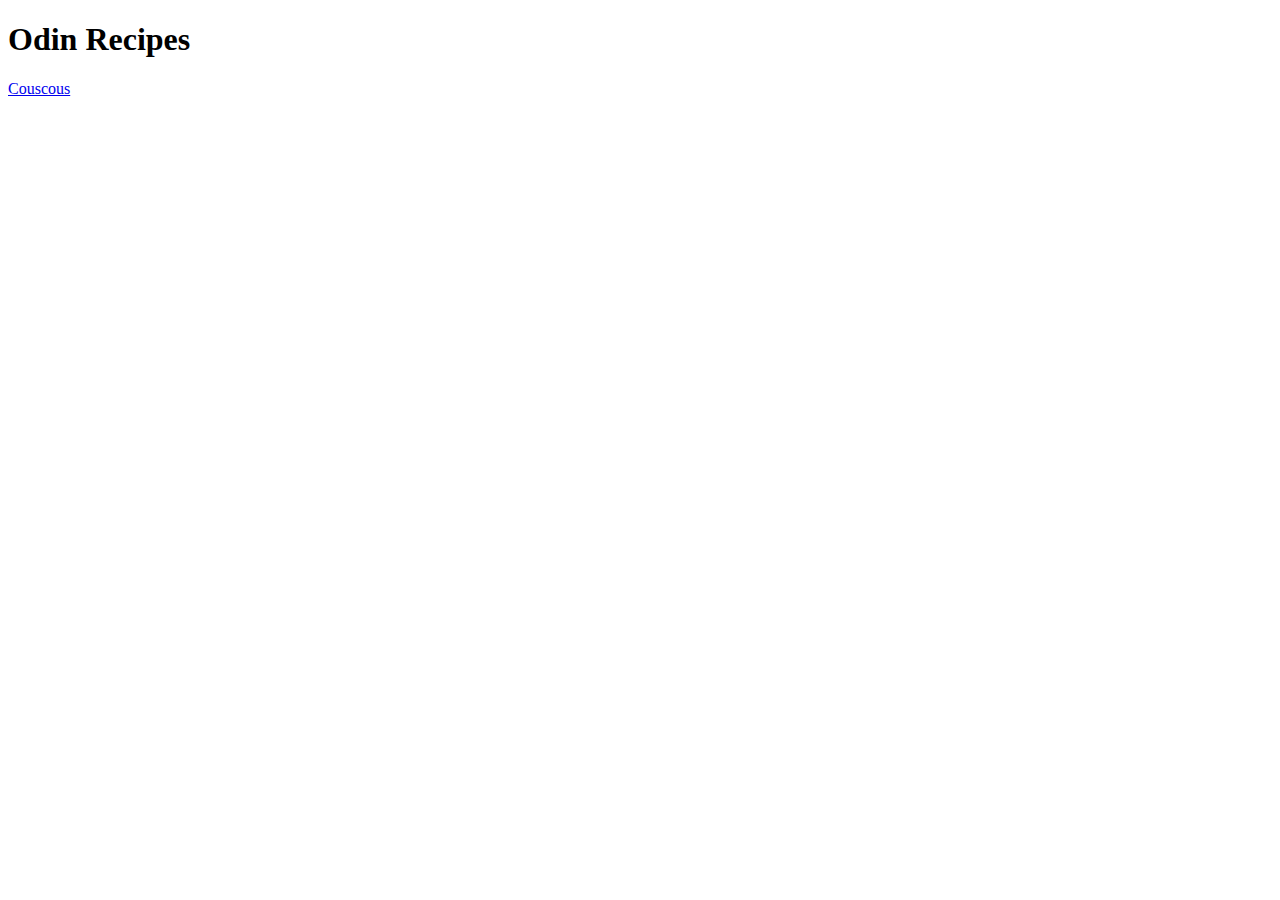
==== index.html @ 96dc9b27 "Setting the first recipy (couscous)" ====
<!DOCTYPE html>
<html lang="en">
<head>
    <meta charset="UTF-8">
    <meta name="viewport" content="width=device-width, initial-scale=1.0">
    <title>odin-recipes</title>
</head>
<body>
    <h1>Odin Recipes</h1>
    <a href="recipes/couscous.html">Couscous</a>
</body>
</html>
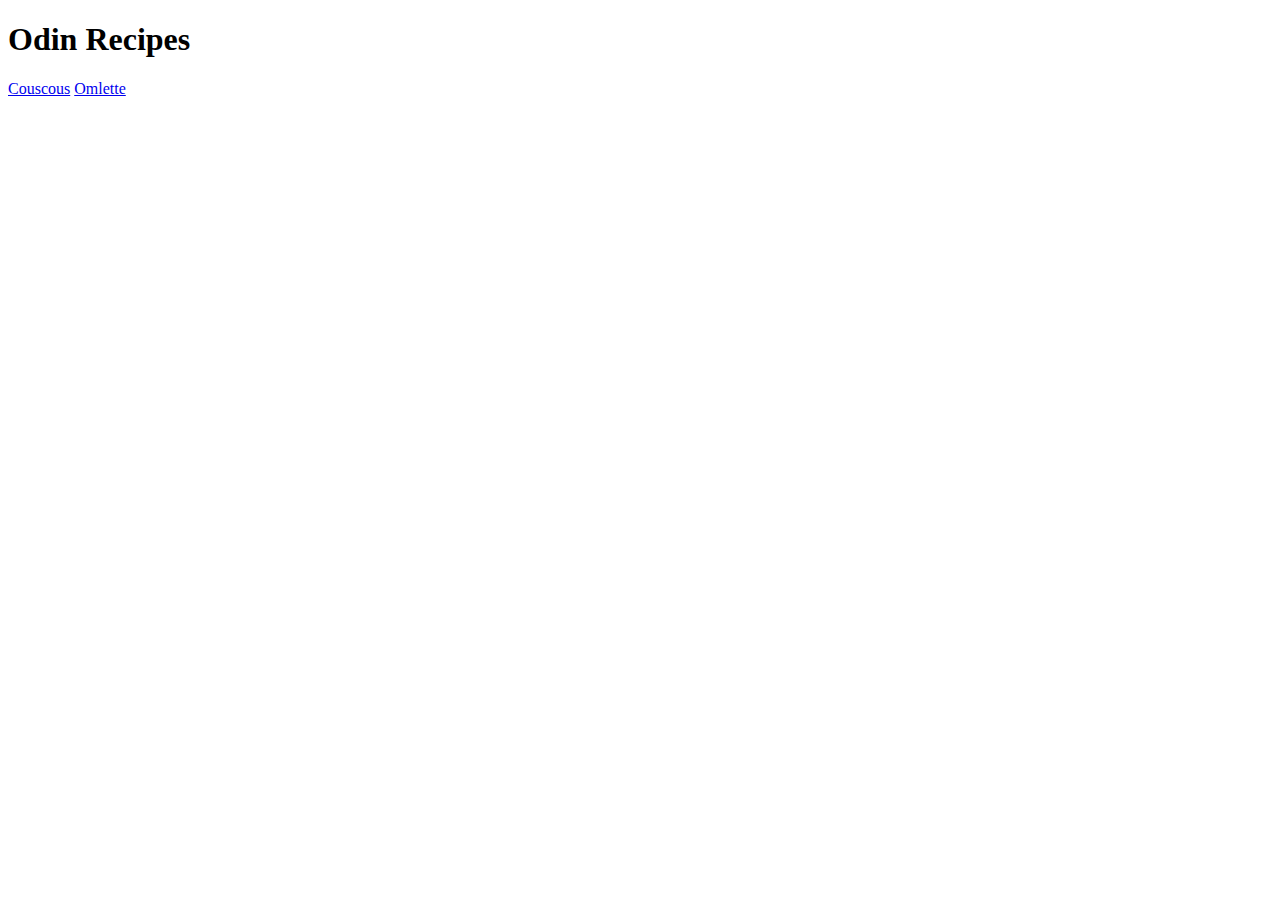
==== commit 3a8b6885: "I ve maked the basic structure of the page" ====
--- a/index.html
+++ b/index.html
@@ -8,5 +8,6 @@
 <body>
     <h1>Odin Recipes</h1>
     <a href="recipes/couscous.html">Couscous</a>
+    <a href="recipes/omlet.html">Omlette</a>
 </body>
 </html>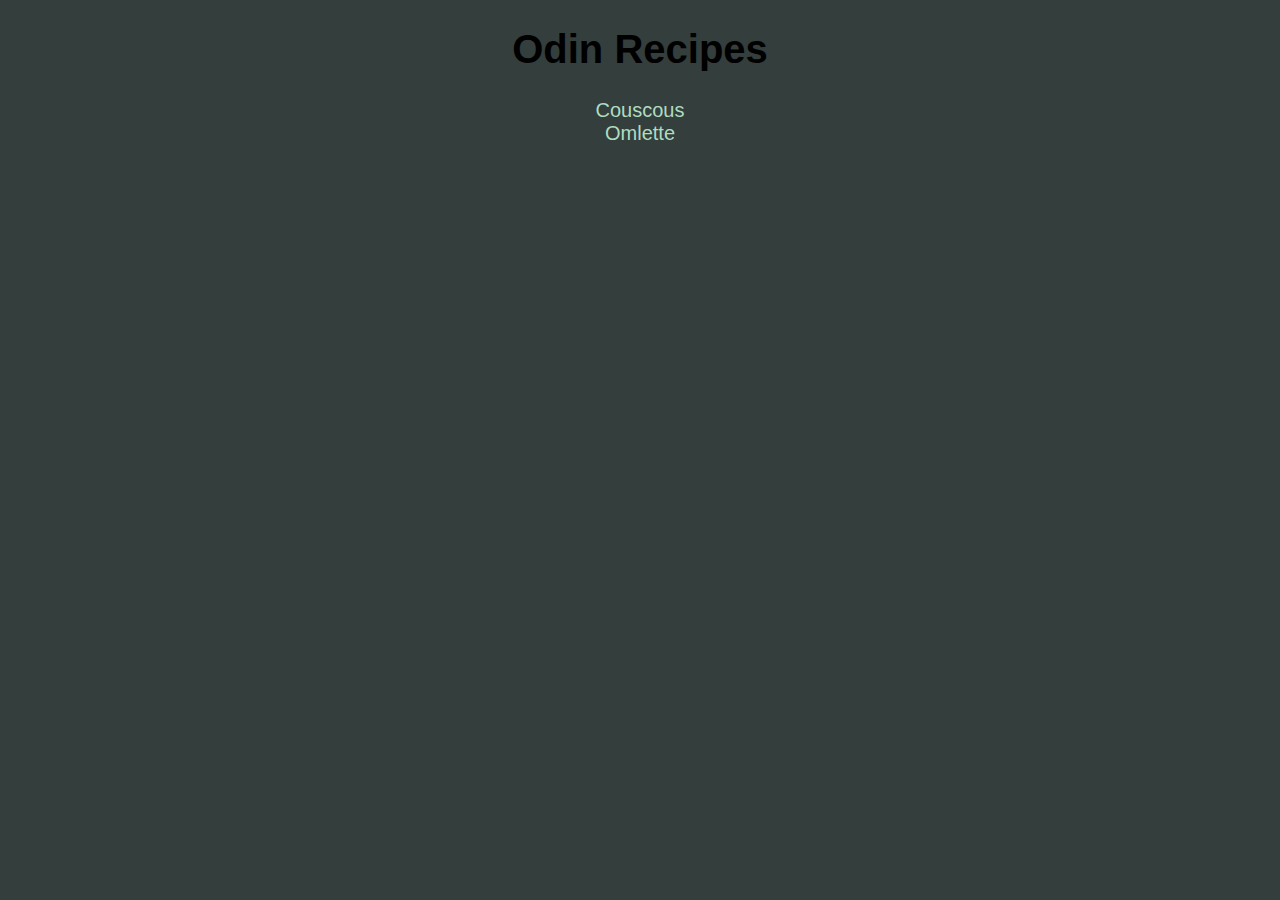
==== commit 9e7a86ae: "Adding css files: style.css and couscous.css" ====
--- a/index.html
+++ b/index.html
@@ -4,10 +4,11 @@
     <meta charset="UTF-8">
     <meta name="viewport" content="width=device-width, initial-scale=1.0">
     <title>odin-recipes</title>
+    <link rel="stylesheet" href="style.css">
 </head>
 <body>
     <h1>Odin Recipes</h1>
-    <a href="recipes/couscous.html">Couscous</a>
-    <a href="recipes/omlet.html">Omlette</a>
+    <a href="recipes/couscous.html" id="cous">Couscous</a> <br>
+    <a href="recipes/omlet.html" id="om">Omlette</a><br>
 </body>
 </html>--- a/style.css
+++ b/style.css
@@ -0,0 +1,13 @@
+*{
+    font-family:'Gill Sans', 'Gill Sans MT', Calibri, 'Trebuchet MS', sans-serif;
+}
+body{
+    text-align: center;
+    font-size: 20px;
+    background-color: #343E3D;
+}
+a{
+    text-decoration: none;
+    color: #AEDCC0;
+
+}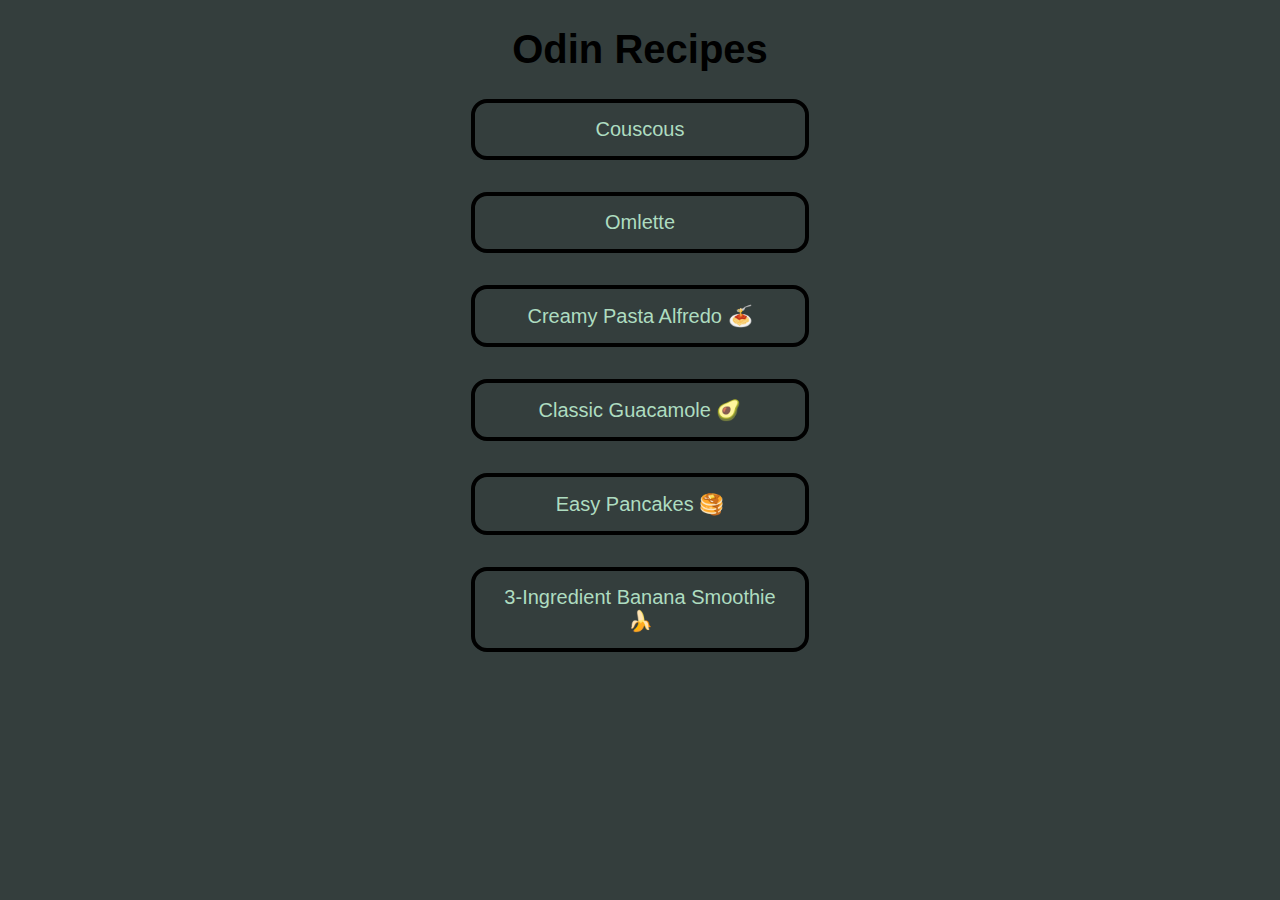
==== commit fe06d015: "Add some recipes and some css" ====
--- a/index.html
+++ b/index.html
@@ -10,5 +10,9 @@
     <h1>Odin Recipes</h1>
     <a href="recipes/couscous.html" id="cous">Couscous</a> <br>
     <a href="recipes/omlet.html" id="om">Omlette</a><br>
+    <a href="recipes/creamypasta.html">Creamy Pasta Alfredo 🍝</a><br>
+    <a href="recipes/guacamole.html">Classic Guacamole 🥑</a><br>
+    <a href="recipes/pancake.html">Easy Pancakes 🥞</a><br>
+    <a href="recipes/banana.html">3-Ingredient Banana Smoothie 🍌</a><br>
 </body>
 </html>--- a/style.css
+++ b/style.css
@@ -9,5 +9,12 @@
 a{
     text-decoration: none;
     color: #AEDCC0;
+    border: 4px solid black;
+    padding: 15px;
+    width: 300px;
+    display: inline-block;
+    margin-bottom: 2rem;
+    border-radius: 1rem;
+
 
 }